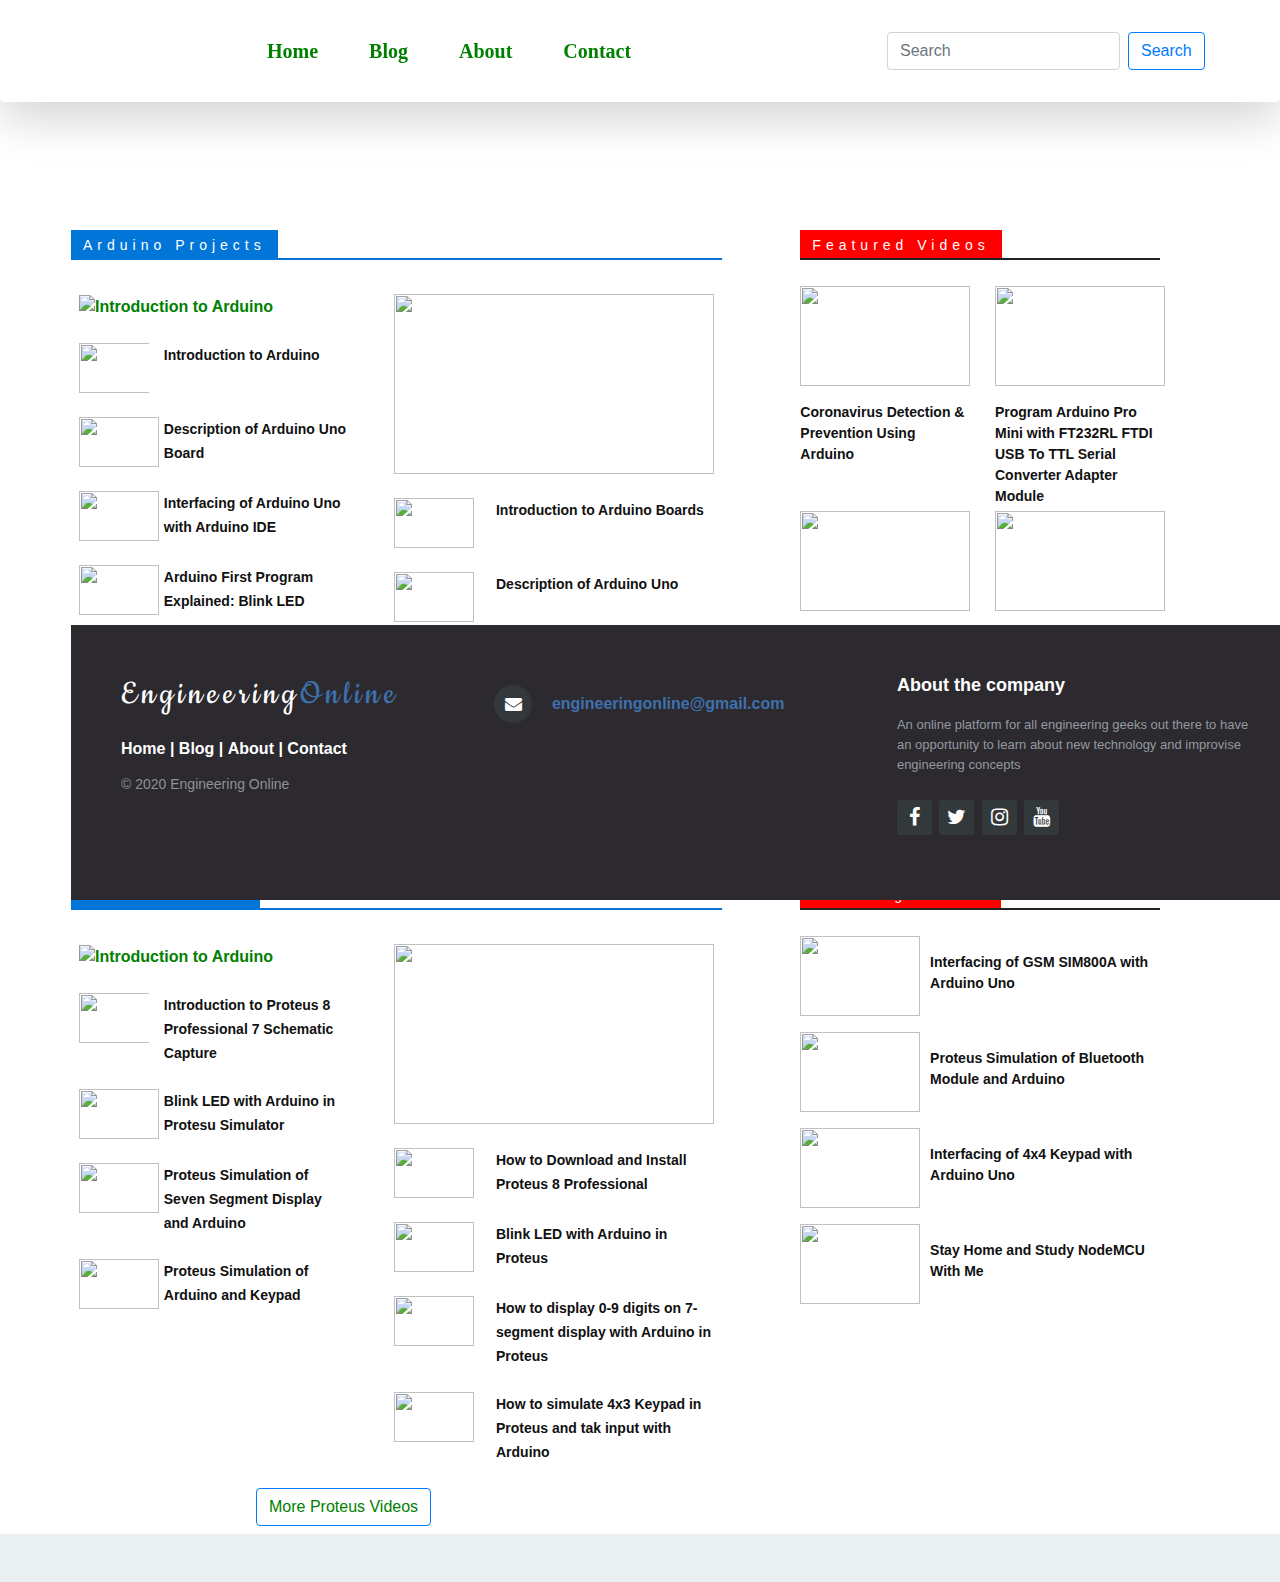
==== index.html @ c92e2bf2 "Add files via upload" ====
<!DOCTYPE html>
<html lang="en">

<head>
  <meta charset="UTF-8">
  <meta name="viewport" content="width=device-width, initial-scale=1.0 shrink-to-fit=no">
  <title>Engineering Online</title>
  <link rel="stylesheet" href="style.css">
  <link rel="stylesheet" href="https://stackpath.bootstrapcdn.com/bootstrap/4.4.1/css/bootstrap.min.css"
    integrity="sha384-Vkoo8x4CGsO3+Hhxv8T/Q5PaXtkKtu6ug5TOeNV6gBiFeWPGFN9MuhOf23Q9Ifjh" crossorigin="anonymous">

  <link rel="stylesheet" href="http://maxcdn.bootstrapcdn.com/font-awesome/4.2.0/css/font-awesome.min.css">

  <link href="http://fonts.googleapis.com/css?family=Cookie" rel="stylesheet" type="text/css">
  <link rel="stylesheet" href="https://cdnjs.cloudflare.com/ajax/libs/font-awesome/4.7.0/css/font-awesome.min.css">


    <link rel="shortcut icon" type="image/x-icon" href="images/icon.png" />
  
  </head>

<body >
  <div class="container-fluid" >
    <div class=" header-wrapper">
    <div class="row bg-white shadow-lg p-1 mb-1 bg-white rounded w-auto p-3">
      <div class="col-2">
        <div class="sitelogo">
          <a href="index.html" rel="home"> <img src="images/logo.png" alt="" width="90%"> </a>
        </div>
      </div>
      <div class="col-6" style="text-align: center;">
        <nav class="navbar navbar-expand-lg sticky-top m-1">

          <div class="collapse navbar-collapse" id="navbarSupportedContent">
            <ul class="navbar-nav ">
              <li class="nav-item active">
                <a class="nav-link" href="index.html">
                  <strong>Home</strong> <span class="sr-only">(current)</span></a>
              </li>
              <li class="nav-item">
                <a class="nav-link" href="blog.html">
                  <strong>Blog</strong> </a>
              </li>

              <li class="nav-item">
                <a class="nav-link" href="about.html"> <strong>About</strong></a>
              </li>

              <li class="nav-item">
                <a class="nav-link" href="contact.html"> <strong>Contact</strong></a>
              </li>
            </ul>
          </div>
        </nav>
      </div>
      <div class="col-4">
        <form class="form-inline my-2 my-lg-0 pt-3 pl-4">
          <input class="form-control mr-sm-2" type="search" placeholder="Search" aria-label="Search"
            style="vertical-align: middle;">
          <button class="btn btn-outline-primary  my-2 my-sm-0" type="submit">Search</button>
        </form>
      </div>
    </div>


    <!-- Engineering Online Image -->
    <div class="m-5 p-2 ">
      <div>
        <img src="images/FB Cover.png" alt="" style="width: 100%;">
      </div>

      <!-- Arduino Project Header -->
      <div class="mt-5    ">
        <div class="row ">
          <div class="col-7  mr-5" style="position: relative; border-color:  #0275d8">
            <h2 class="title block-title td-block-title">
              <span class="td-pulldown-size">Arduino Projects</span>
            </h2>
            <!-- Arduino Project 2 columns -->
            <div class="row font-weight-bold">

              <!-- Arduino column 1 -->
              <div class="col m-2 ">
                <a href="https://www.youtube.com/watch?v=WCl83KS8H1k&list=PLNc6TkKhCYcwiDbCUKBS79pUQWKiFgauI"
                  target="_blank">
                  <img src="images/Arduino beginner series.png" class="img-fluid rounded-flat-left"
                    alt="Introduction to Arduino">
                  <!-- <h4>Arduino Series for Beginners in English</h4> -->
                </a>

                <div class="row mt-4">
                  <div class=" col-4 " style="display: inline-block;">
                    <a href="https://www.youtube.com/watch?v=WCl83KS8H1k&t=4s" target="_blank">
                      <img src="images/arduino1.jpg" class="img-fluid rounded-flat-left"
                        style="width: 80px; height: 50px; ">
                    </a>
                  </div>
                  <div class="col-8 pl-0 " style="display: inline-block;">
                    <a href="https://www.youtube.com/watch?v=WCl83KS8H1k&t=4s" target="_blank">
                      <h8 style="font-size: 14px; color: #111 !important; font-family: sans-serif; ">Introduction to
                        Arduino</h8>
                    </a>
                  </div>
                </div>

                <div class="row mt-4">
                  <div class=" col-4 pr-0 " style="display: inline-block; ">
                    <a href="https://www.youtube.com/watch?v=MfM-VHK6rqg&t=4s" target="_blank">
                      <img src="images/arduino2.jpg" class="img-fluid rounded-flat-left"
                        style="width: 80px; height: 50px; ">
                    </a>
                  </div>
                  <div class="col-8 pl-0" style="display: inline-block;">
                    <a href="https://www.youtube.com/watch?v=MfM-VHK6rqg&t=4s" target="_blank">
                      <h8 style="width: 60px; font-size: 14px; color: #111 !important; font-family: sans-serif; ">
                        Description of Arduino Uno Board</h8>
                    </a>
                  </div>
                </div>

                <div class="row mt-4">
                  <div class=" col-4 pr-0 " style="display: inline-block; ">
                    <a href="https://www.youtube.com/watch?v=HtFs7dyzcH8&t=8s" target="_blank">
                      <img src="images/arduino3.jpg" class="img-fluid rounded-flat-left"
                        style="width: 80px; height: 50px; ">
                    </a>
                  </div>
                  <div class="col-8 pl-0" style="display: inline-block;">
                    <a href="https://www.youtube.com/watch?v=HtFs7dyzcH8&t=8s" target="_blank">
                      <h8 style="width: 60px; font-size: 14px; color: #111 !important; font-family: sans-serif; ">
                        Interfacing of Arduino Uno with Arduino IDE</h8>
                    </a>
                  </div>
                </div>

                <div class="row mt-4">
                  <div class=" col-4 pr-0 " style="display: inline-block; ">
                    <a href="https://www.youtube.com/watch?v=Pu3fEiSdxAQ&t=13s" target="_blank">
                      <img src="images/arduino4.jpg" class="img-fluid rounded-flat-left"
                        style="width: 80px; height: 50px; ">
                    </a>
                  </div>
                  <div class="col-8 pl-0" style="display: inline-block;">
                    <a href="https://www.youtube.com/watch?v=Pu3fEiSdxAQ&t=13s" target="_blank">
                      <h8 style="width: 60px; font-size: 14px; color: #111 !important; font-family: sans-serif; ">Arduino
                        First Program Explained: Blink LED</h8>
                    </a>
                  </div>
                </div>

              </div>

              <!-- Arduino Column 2 -->
              <div class="col m-2 ">
                <a href="https://www.youtube.com/watch?v=WCl83KS8H1k&list=PLNc6TkKhCYcwiDbCUKBS79pUQWKiFgauI"
                  target="_blank">
                  <img src="images/editted 2nd collage of arduino beginners series in hindi and urdu .png"
                    class="img-fluid rounded-flat-left" style="height: 180px; width: 320px;">
                  <!-- <h4 style="text-decoration: none;">Arduino Series for Beginners in Urdu/Hindi</h4> -->
                </a>

                <div class="row mt-4">
                  <div class=" col-4 pr-0 " style="display: inline-block; ">
                    <a href="https://www.youtube.com/watch?v=cGRuaPdqjuA" target="_blank">
                      <img src="images/urduand hindi background.jpg" class="img-fluid rounded-flat-left"
                        style="width: 80px; height: 50px; ">
                    </a>
                  </div>
                  <div class="col-8 pl-0" style="display: inline-block;">
                    <a href="https://www.youtube.com/watch?v=cGRuaPdqjuA" target="_blank">
                      <h8 style="width: 60px; font-size: 14px; color: #111 !important; font-family: sans-serif; ">
                        Introduction to Arduino Boards</h8>
                    </a>
                  </div>
                </div>

                <div class="row mt-4">
                  <div class=" col-4 pr-0 " style="display: inline-block; ">
                    <a href="https://www.youtube.com/watch?v=4GYyev8tdfU&t=148s" target="_blank">
                      <img src="images/3.jpg" class="img-fluid rounded-flat-left" style="width: 80px; height: 50px; ">
                    </a>
                  </div>
                  <div class="col-8 pl-0" style="display: inline-block;">
                    <a href="https://www.youtube.com/watch?v=4GYyev8tdfU&t=148s" target="_blank">
                      <h8 style="width: 60px; font-size: 14px; color: #111 !important; font-family: sans-serif; ">
                        Description of Arduino Uno</h8>
                    </a>
                  </div>
                </div>

                <div class="row mt-4">
                  <div class=" col-4 pr-0 " style="display: inline-block; ">
                    <a href="https://www.youtube.com/watch?v=ubmYZvcDr7Y&t=50s" target="_blank">
                      <img src="images/hindi urdu 3.jpg" class="img-fluid rounded-flat-left"
                        style="width: 80px; height: 50px; ">
                    </a>
                  </div>
                  <div class="col-8 pl-0" style="display: inline-block;">
                    <a href="https://www.youtube.com/watch?v=ubmYZvcDr7Y&t=50s" target="_blank">
                      <h8 style="width: 60px; font-size: 14px; color: #111 !important; font-family: sans-serif; ">
                        Interfacing of Arduino Uno with Arduino IDE</h8>
                    </a>
                  </div>
                </div>

                <div class="row mt-4">
                  <div class=" col-4 pr-0 " style="display: inline-block; ">
                    <a href="https://www.youtube.com/watch?v=y63PxMlhlFw&t=2s" target="_blank">
                      <img src="images/hindi urdu 4.jpg" class="img-fluid rounded-flat-left"
                        style="width: 80px; height: 50px; ">
                    </a>
                  </div>
                  <div class="col-8 pl-0" style="display: inline-block;">
                    <a href="https://www.youtube.com/watch?v=y63PxMlhlFw&t=2s" target="_blank">
                      <h8 style="width: 60px; font-size: 14px; color: #111 !important; font-family: sans-serif; ">Arduino
                        First Program Explained: Blink LED</h8>
                    </a>
                  </div>
                </div>

              </div>

            </div>
          </div>
          <!-- Featured Heading -->
          <div class="col-4     " style="position: relative;">
            <h2 class="title block-title" style=" -color: red;">
              <span style="background-color: red !important;">Featured Videos</span>
            </h2>
            <!-- Featured Row 1 -->
            <div class="row mb-1">

              <div class="col-6 ">
                <a href="https://www.youtube.com/watch?v=qvhQBB5Yrbk" target="_blank">
                  <img src="images/corona thumbnail.jpg" width="170px" height="100px">
                  <br>
                  <div class="mt-3 font-weight-bold"
                    style="font-size: 14px; color: #111 !important; font-family: sans-serif;">Coronavirus Detection &
                    Prevention Using Arduino </div>
                </a>
              </div>

              <div class="col-6 ">
                <a href="https://www.youtube.com/watch?v=mSw9Wpd4P8Y&t=10sk" target="_blank">
                  <img src="images/arduino pro mini thumbnail.jpg" width="170px" height="100px">
                  <br>
                  <div class="mt-3 font-weight-bold"
                    style="font-size: 14px; color: #111 !important; font-family: sans-serif; font-weight: 500;">Program
                    Arduino Pro Mini with FT232RL FTDI USB To TTL Serial Converter Adapter Module </div>
                </a>
              </div>

            </div>

            <!-- Featured Row 2 -->
            <div class="row mb-1">

              <div class="col-6 ">
                <a href="https://www.youtube.com/watch?v=QKVK9Z6BiEc&t=1s" target="_blank">
                  <img src="images/nodemcu2.jpg" width="170px" height="100px">
                  <br>
                  <div class="mt-3 font-weight-bold"
                    style="font-size: 14px; color: #111 !important; font-family: sans-serif;">Create NodeMCU ESP8266
                    Server in Arduino IDE</div>
                </a>
              </div>

              <div class="col-6 ">
                <a href="https://www.youtube.com/watch?v=rQlJboVSBws&t=6s" target="_blank">
                  <img src="images/Arduino with Ardublockly 2.png" width="170px" height="100px">
                  <br>
                  <div class="mt-3 font-weight-bold"
                    style="font-size: 14px; color: #111 !important; font-family: sans-serif; font-weight: 500;">Program
                    Arduino with Ardublockly Without Writing any Code</div>
                </a>
              </div>

            </div>

          </div>
        </div>
      </div>

      <!-- More Arduino Projects -->

      <div class="mt-3" style="width: fit-content; position: relative; left: 200px; ">
        <a class="btn btn-outline-primary" href="#" role="button">More Arduino Videos</a>
      </div>


      <!-- Proteus Videos----------------------------------------------------------------------------- -->

      <div class="mt-5    ">
        <div class="row ">
          <div class="col-7  mr-5" style="position: relative;  -color:  #0275d8">
            <h2 class="title block-title td-block-title">
              <span class="td-pulldown-size"> Proteus Videos</span>
            </h2>
            <!-- Proteus Videos 2 columns -->
            <div class="row font-weight-bold">

              <!-- Proteus column 1 -->
              <div class="col m-2 ">
                <a href="https://www.youtube.com/watch?v=PsJeNMyGX3I&list=PLNc6TkKhCYcyHrMFtsREjhq6ptbyuZQ8m"
                  target="_blank">
                  <img src="images/Arduino beginner series.png" class="img-fluid rounded-flat-left"
                    alt="Introduction to Arduino">
                  <!-- <h4>Arduino Series for Beginners in English</h4> -->
                </a>

                <div class="row mt-4">
                  <div class=" col-4 " style="display: inline-block;">
                    <a href="https://www.youtube.com/watch?v=PsJeNMyGX3I&t=2s" target="_blank">
                      <img src="images/proteus1.jpg" class="img-fluid rounded-flat-left"
                        style="width: 80px; height: 50px; ">
                    </a>
                  </div>
                  <div class="col-8 pl-0 " style="display: inline-block;">
                    <a href="https://www.youtube.com/watch?v=PsJeNMyGX3I&t=2s" target="_blank">
                      <h8 style="font-size: 14px; color: #111 !important; font-family: sans-serif; ">Introduction to
                        Proteus 8 Professional 7 Schematic Capture</h8>
                    </a>
                  </div>
                </div>

                <div class="row mt-4">
                  <div class=" col-4 pr-0 " style="display: inline-block; ">
                    <a href="https://www.youtube.com/watch?v=km5c6QVhAHc" target="_blank">
                      <img src="images/proteus 2.jpg" class="img-fluid rounded-flat-left"
                        style="width: 80px; height: 50px; ">
                    </a>
                  </div>
                  <div class="col-8 pl-0" style="display: inline-block;">
                    <a href="https://www.youtube.com/watch?v=km5c6QVhAHc" target="_blank">
                      <h8 style="width: 60px; font-size: 14px; color: #111 !important; font-family: sans-serif; ">Blink
                        LED with Arduino in Protesu Simulator</h8>
                    </a>
                  </div>
                </div>

                <div class="row mt-4">
                  <div class=" col-4 pr-0 " style="display: inline-block; ">
                    <a href="https://www.youtube.com/watch?v=P3HuRi_XeR0&t=50s" target="_blank">
                      <img src="images/proteus3.jpg" class="img-fluid rounded-flat-left"
                        style="width: 80px; height: 50px; ">
                    </a>
                  </div>
                  <div class="col-8 pl-0" style="display: inline-block;">
                    <a href="https://www.youtube.com/watch?v=P3HuRi_XeR0&t=50s" target="_blank">
                      <h8 style="width: 60px; font-size: 14px; color: #111 !important; font-family: sans-serif; ">Proteus
                        Simulation of Seven Segment Display and Arduino</h8>
                    </a>
                  </div>
                </div>

                <div class="row mt-4">
                  <div class=" col-4 pr-0 " style="display: inline-block; ">
                    <a href="https://www.youtube.com/watch?v=Ab97a35zytc" target="_blank">
                      <img src="images/proteus4.jpg" class="img-fluid rounded-flat-left"
                        style="width: 80px; height: 50px; ">
                    </a>
                  </div>
                  <div class="col-8 pl-0" style="display: inline-block;">
                    <a href="https://www.youtube.com/watch?v=Ab97a35zytc" target="_blank">
                      <h8 style="width: 60px; font-size: 14px; color: #111 !important; font-family: sans-serif; ">Proteus
                        Simulation of Arduino and Keypad</h8>
                    </a>
                  </div>
                </div>

              </div>

              <!-- Proteus Column 2 -->
              <div class="col m-2 ">
                <a href="https://www.youtube.com/watch?v=WCl83KS8H1k&list=PLNc6TkKhCYcwiDbCUKBS79pUQWKiFgauI"
                  target="_blank">
                  <img src="images/editted 2nd collage of arduino beginners series in hindi and urdu .png"
                    class="img-fluid rounded-flat-left" style="height: 180px; width: 320px;">
                  <!-- <h4 style="text-decoration: none;">Arduino Series for Beginners in Urdu/Hindi</h4> -->
                </a>

                <div class="row mt-4">
                  <div class=" col-4 pr-0 " style="display: inline-block; ">
                    <a href="https://www.youtube.com/watch?v=PdKL0D908WQ&t=7s" target="_blank">
                      <img src="images/proteus urdu 1.jpg" class="img-fluid rounded-flat-left"
                        style="width: 80px; height: 50px; ">
                    </a>
                  </div>
                  <div class="col-8 pl-0" style="display: inline-block;">
                    <a href="https://www.youtube.com/watch?v=PdKL0D908WQ&t=7s" target="_blank">
                      <h8 style="width: 60px; font-size: 14px; color: #111 !important; font-family: sans-serif; ">How to
                        Download and Install Proteus 8 Professional</h8>
                    </a>
                  </div>
                </div>

                <div class="row mt-4">
                  <div class=" col-4 pr-0 " style="display: inline-block; ">
                    <a href="https://www.youtube.com/watch?v=nMiNwWLHAL0&t=85s" target="_blank">
                      <img src="images/proteus urdu 2.jpg" class="img-fluid rounded-flat-left"
                        style="width: 80px; height: 50px; ">
                    </a>
                  </div>
                  <div class="col-8 pl-0" style="display: inline-block;">
                    <a href="https://www.youtube.com/watch?v=nMiNwWLHAL0&t=85s" target="_blank">
                      <h8 style="width: 60px; font-size: 14px; color: #111 !important; font-family: sans-serif; ">Blink
                        LED with Arduino in Proteus</h8>
                    </a>
                  </div>
                </div>

                <div class="row mt-4">
                  <div class=" col-4 pr-0 " style="display: inline-block; ">
                    <a href="https://www.youtube.com/watch?v=p4ZW2vJdNzE&t=13s" target="_blank">
                      <img src="images/proteus urdu 3.jpg" class="img-fluid rounded-flat-left"
                        style="width: 80px; height: 50px; ">
                    </a>
                  </div>
                  <div class="col-8 pl-0" style="display: inline-block;">
                    <a href="https://www.youtube.com/watch?v=p4ZW2vJdNzE&t=13s" target="_blank">
                      <h8 style="width: 60px; font-size: 14px; color: #111 !important; font-family: sans-serif; ">How to
                        display 0-9 digits on 7-segment display with Arduino in Proteus</h8>
                    </a>
                  </div>
                </div>

                <div class="row mt-4">
                  <div class=" col-4 pr-0 " style="display: inline-block; ">
                    <a href="https://www.youtube.com/watch?v=Mv_6IqJZA3Y&t=1s" target="_blank">
                      <img src="images/proteus urdu 4.jpg" class="img-fluid rounded-flat-left"
                        style="width: 80px; height: 50px; ">
                    </a>
                  </div>
                  <div class="col-8 pl-0" style="display: inline-block;">
                    <a href="https://www.youtube.com/watch?v=Mv_6IqJZA3Y&t=1s" target="_blank">
                      <h8 style="width: 60px; font-size: 14px; color: #111 !important; font-family: sans-serif; ">How to
                        simulate 4x3 Keypad in Proteus and tak input with Arduino</h8>
                    </a>
                  </div>
                </div>

              </div>

            </div>
          </div>
          <!-- Featured Heading -->
          <div class="col-4     " style="position: relative;">
            <h2 class="title block-title" style=" -color: red;">
              <span style="background-color: red !important;">Trending Videos</span>
            </h2>

            <!-- Featured Row 1 -->
            <div class="row mb-3">

              <div class="col-4    ">
                <a href="https://www.youtube.com/watch?v=sZxCpPYpkyY" target="_blank">
                  <img src="images/arduino9.jpg" width="120px" height="80px">
                </a>
              </div>

              <div class="col-8    ">
                <a href="https://www.youtube.com/watch?v=sZxCpPYpkyY" target="_blank">
                  <div class="mt-3 font-weight-bold"
                    style="font-size: 14px; color: #111 !important; font-family: sans-serif;">Interfacing of GSM SIM800A
                    with Arduino Uno </div>
                </a>

              </div>

            </div>

            <!-- Featured Row 2 -->
            <div class="row mb-3">

              <div class="col-4    ">
                <a href="hhttps://www.youtube.com/watch?v=eGXo5K19iqs&t=35s" target="_blank">
                  <img src="images/proteus7.jpg" width="120px" height="80px">
                </a>
              </div>

              <div class="col-8    ">
                <a href="https://www.youtube.com/watch?v=eGXo5K19iqs&t=35s" target="_blank">
                  <div class="mt-3 font-weight-bold"
                    style="font-size: 14px; color: #111 !important; font-family: sans-serif;">Proteus Simulation of
                    Bluetooth Module and Arduino</div>
                </a>
              </div>

            </div>

            <!-- Featured Row 3 -->
            <div class="row mb-3">

              <div class="col-4    ">
                <a href="https://www.youtube.com/watch?v=1b4qflLxy_c&t=2s" target="_blank">
                  <img src="images/arduino6.jpg" width="120px" height="80px">
                </a>
              </div>

              <div class="col-8    ">
                <a href="https://www.youtube.com/watch?v=1b4qflLxy_c&t=2s" target="_blank">
                  <div class="mt-3 font-weight-bold"
                    style="font-size: 14px; color: #111 !important; font-family: sans-serif;">Interfacing of 4x4 Keypad
                    with Arduino Uno</div>
                </a>
              </div>

            </div>

            <!-- Featured Row 4 -->
            <div class="row mb-3">

              <div class="col-4    ">
                <a href="https://www.youtube.com/watch?v=ZXfCMfuwWLM" target="_blank">
                  <img src="images/thumbnail.png" width="120px" height="80px">
                </a>
              </div>

              <div class="col-8    ">
                <a href="https://www.youtube.com/watch?v=ZXfCMfuwWLM" target="_blank">
                  <div class="mt-3 font-weight-bold"
                    style="font-size: 14px; color: #111 !important; font-family: sans-serif;">Stay Home and Study NodeMCU With Me</div>
                </a>
              </div>

            </div>

          </div>

          <!-- More Proteus Videos -->

          <div class="mt-3" style="width: fit-content; position: relative; left: 200px; ">
            <a class="btn btn-outline-primary" href="#" role="button">More Proteus Videos</a>
          </div>

        </div>
        
        <!-- <footer class="footer mt-5 py-3">
          <div class="container-fluid">
            <span class="text-muted">Place sticky footer content here.</span>
          </div>
        </footer> -->
        <footer class="footer-distributed">

          <div class="footer-left">
              <!-- <img src="images/logo.png"> -->
            <h3>Engineering<span>Online</span></h3>
    
            <p class="footer-links">
              <a href="index.html">Home</a>
              |
              <a href="blog.html">Blog</a>
              |
              <a href="about.html">About</a>
              |
              <a href="contact.html">Contact</a>
            </p>
    
            <p class="footer-company-name">© 2020 Engineering Online</p>
          </div>
    
          <div class="footer-center">
            <!-- <div>
              <i class="fa fa-map-marker"></i>
                <p><span>309 - Rupa Solitaire,
                Bldg. No. A - 1, Sector - 1</span>
                Mahape, Navi Mumbai - 400710</p>
            </div>
    
            <div>
              <i class="fa fa-phone"></i>
              <p>+91 22-27782183</p>
            </div> -->
            <div>
              <i class="fa fa-envelope"></i>
              <p><a href="mailto:engineeringonline@gmail.com">engineeringonline@gmail.com</a></p>
            </div>
          </div>
          <div class="footer-right">
            <p class="footer-company-about">
              <span>About the company</span>
              An online platform for all engineering geeks out there to have an opportunity to learn about new technology and improvise engineering concepts</p>
            <div class="footer-icons">
              <a href="https://web.facebook.com/Engineeringonline0/"><i class="fa fa-facebook"></i></a>
              <a href="https://twitter.com/EngOnline0"><i class="fa fa-twitter"></i></a>
              <a href="https://www.instagram.com/engineeringonline0/"><i class="fa fa-instagram"></i></a>
              <!-- <a href="#"><i class="fa fa-linkedin"></i></a> -->
              <a href="https://www.youtube.com/engineeringonline"><i class="fa fa-youtube"></i></a>
            </div>
          </div>
        </footer>
  </div>




      <script src="https://code.jquery.com/jquery-3.4.1.slim.min.js"
        integrity="sha384-J6qa4849blE2+poT4WnyKhv5vZF5SrPo0iEjwBvKU7imGFAV0wwj1yYfoRSJoZ+n"
        crossorigin="anonymous"></script>
      <script src="https://cdn.jsdelivr.net/npm/popper.js@1.16.0/dist/umd/popper.min.js"
        integrity="sha384-Q6E9RHvbIyZFJoft+2mJbHaEWldlvI9IOYy5n3zV9zzTtmI3UksdQRVvoxMfooAo"
        crossorigin="anonymous"></script>
      <script src="https://stackpath.bootstrapcdn.com/bootstrap/4.4.1/js/bootstrap.min.js"
        integrity="sha384-wfSDF2E50Y2D1uUdj0O3uMBJnjuUD4Ih7YwaYd1iqfktj0Uod8GCExl3Og8ifwB6"
        crossorigin="anonymous"></script>
</body>

</html>
---- style.css ----
body {font-family: "Times New Roman", Georgia, Serif;}
h1, h2, h3, h4, h5, h6 {
  font-family: "Playfair Display";
  letter-spacing: 5px;
}

li a:hover {
    background-color:#0275d8;
    color: white; 
}

a:link{
    text-decoration: none !important;
    color: green;
}

h8:hover, a:hover {
    color: red;
}
    
.nav-link{
    font-family: Cambria, Cochin, Georgia, Times, 'Times New Roman', serif;
    font-weight: 1800;
    font-size: 20px;
}
li{
    padding-right: 35px;
}
.title{
    position: relative;
    border-color: #34495e;
    font-family: 'Roboto',sans-serif;
    font-size: 14px;
    line-height: 1;
    margin-top: 0;
    margin-bottom: 26px;
    border-bottom: 2px solid #222
    border-color: #5362c1;
}

border-red{
    style: border solid red;
}
border-blue{
    style: border solid blue;
}

.block-title {
    font-family: 'Roboto',sans-serif;
    font-size: 14px;
    line-height: 1;
    margin-top: 0;
    margin-bottom: 26px;
    border-bottom: 2px solid #222;
}
.block-title a, .block-title label, .block-title span {
    line-height: 17px;
    display: inline-block;
    padding: 7px 12px 4px;
    background-color: #222;
    color: #fff;
}
.td-pulldown-size{
    background-color: #0275d8 !important;

}
.td-block-title{
    border-color: #0275d8;
}

.more-projects a {
    color: #a5a5a5;
    font-size: 12px;
    margin: 0 auto;
    padding: 8px 10px;
    border-width: 1px;
    border-style: solid;
    border-color: #c9c9c9;
    display: block;
    width: fit-content;
}
/* .footer {
    background-color: #f5f5f5;
} */


@import url('http://fonts.googleapis.com/css?family=Open+Sans:400,700');
 
*{
	padding:0;
	margin:0;
}
 
html{
	background-color: #eaf0f2;
}
 
body{
	font:16px/1.6 Arial,  sans-serif;
}
 
header{
	text-align: center;
	padding-top: 100px;
	margin-bottom:190px;
}
 
header h1{
	font: normal 32px/1.5 'Open Sans', sans-serif;
	color: #3F71AE;
	padding-bottom: 16px;
}
 
header h2{
	color: #F05283;
}
 
header span{
	color: #3F71EA;
}
 
 
/* The footer is fixed to the bottom of the page */
 
footer{
	position: fixed;
	bottom: 0;
}
 
@media (max-height:800px){
	footer { position: static; }
	header { padding-top:40px; }
}
 
 
.footer-distributed{
	background-color: #2c292f;
	box-sizing: border-box;
	width: 100%;
	text-align: left;
	font: bold 16px sans-serif;
	padding: 50px 50px 60px 50px;
	margin-top: 80px;
}
 
.footer-distributed .footer-left,
.footer-distributed .footer-center,
.footer-distributed .footer-right{
	display: inline-block;
	vertical-align: top;
}
 
/* Footer left */
 
.footer-distributed .footer-left{
	width: 30%;
}
 
.footer-distributed h3{
	color:  #ffffff;
	font: normal 36px 'Cookie', cursive;
	margin: 0;
}
 
/* The company logo */
 
.footer-distributed .footer-left img{
	width: 30%;
}
 
.footer-distributed h3 span{
	color:  #3F71AE;
}
 
/* Footer links */
 
.footer-distributed .footer-links{
	color:  #ffffff;
	margin: 20px 0 12px;
}
 
.footer-distributed .footer-links a{
	display:inline-block;
	line-height: 1.8;
	text-decoration: none;
	color:  inherit;
}
 
.footer-distributed .footer-company-name{
	color:  #8f9296;
	font-size: 14px;
	font-weight: normal;
	margin: 0;
}
 
/* Footer Center */
 
.footer-distributed .footer-center{
	width: 35%;
}
 
 
.footer-distributed .footer-center i{
	background-color:  #33383b;
	color: #ffffff;
	font-size: 25px;
	width: 38px;
	height: 38px;
	border-radius: 50%;
	text-align: center;
	line-height: 42px;
	margin: 10px 15px;
	vertical-align: middle;
}
 
.footer-distributed .footer-center i.fa-envelope{
	font-size: 17px;
	line-height: 38px;
}
 
.footer-distributed .footer-center p{
	display: inline-block;
	color: #ffffff;
	vertical-align: middle;
	margin:0;
}
 
.footer-distributed .footer-center p span{
	display:block;
	font-weight: normal;
	font-size:14px;
	line-height:2;
}
 
.footer-distributed .footer-center p a{
	color:  #3F71AE;
	text-decoration: none;;
}
 
 
/* Footer Right */
 
.footer-distributed .footer-right{
	width: 30%;
}
 
.footer-distributed .footer-company-about{
	line-height: 20px;
	color:  #92999f;
	font-size: 13px;
	font-weight: normal;
	margin: 0;
}
 
.footer-distributed .footer-company-about span{
	display: block;
	color:  #ffffff;
	font-size: 18px;
	font-weight: bold;
	margin-bottom: 20px;
}
 
.footer-distributed .footer-icons{
	margin-top: 25px;
}
 
.footer-distributed .footer-icons a{
	display: inline-block;
	width: 35px;
	height: 35px;
	cursor: pointer;
	background-color:  #33383b;
	border-radius: 2px;
 
	font-size: 20px;
	color: #ffffff;
	text-align: center;
	line-height: 35px;
 
	margin-right: 3px;
	margin-bottom: 5px;
}
 
/* Here is the code for Responsive Footer */
/* You can remove below code if you don't want Footer to be responsive */
 
 
@media (max-width: 880px) {
 
	.footer-distributed .footer-left,
	.footer-distributed .footer-center,
	.footer-distributed .footer-right{
		display: block;
		width: 100%;
		margin-bottom: 40px;
		text-align: center;
	}
 
	.footer-distributed .footer-center i{
		margin-left: 0;
	}
 
}
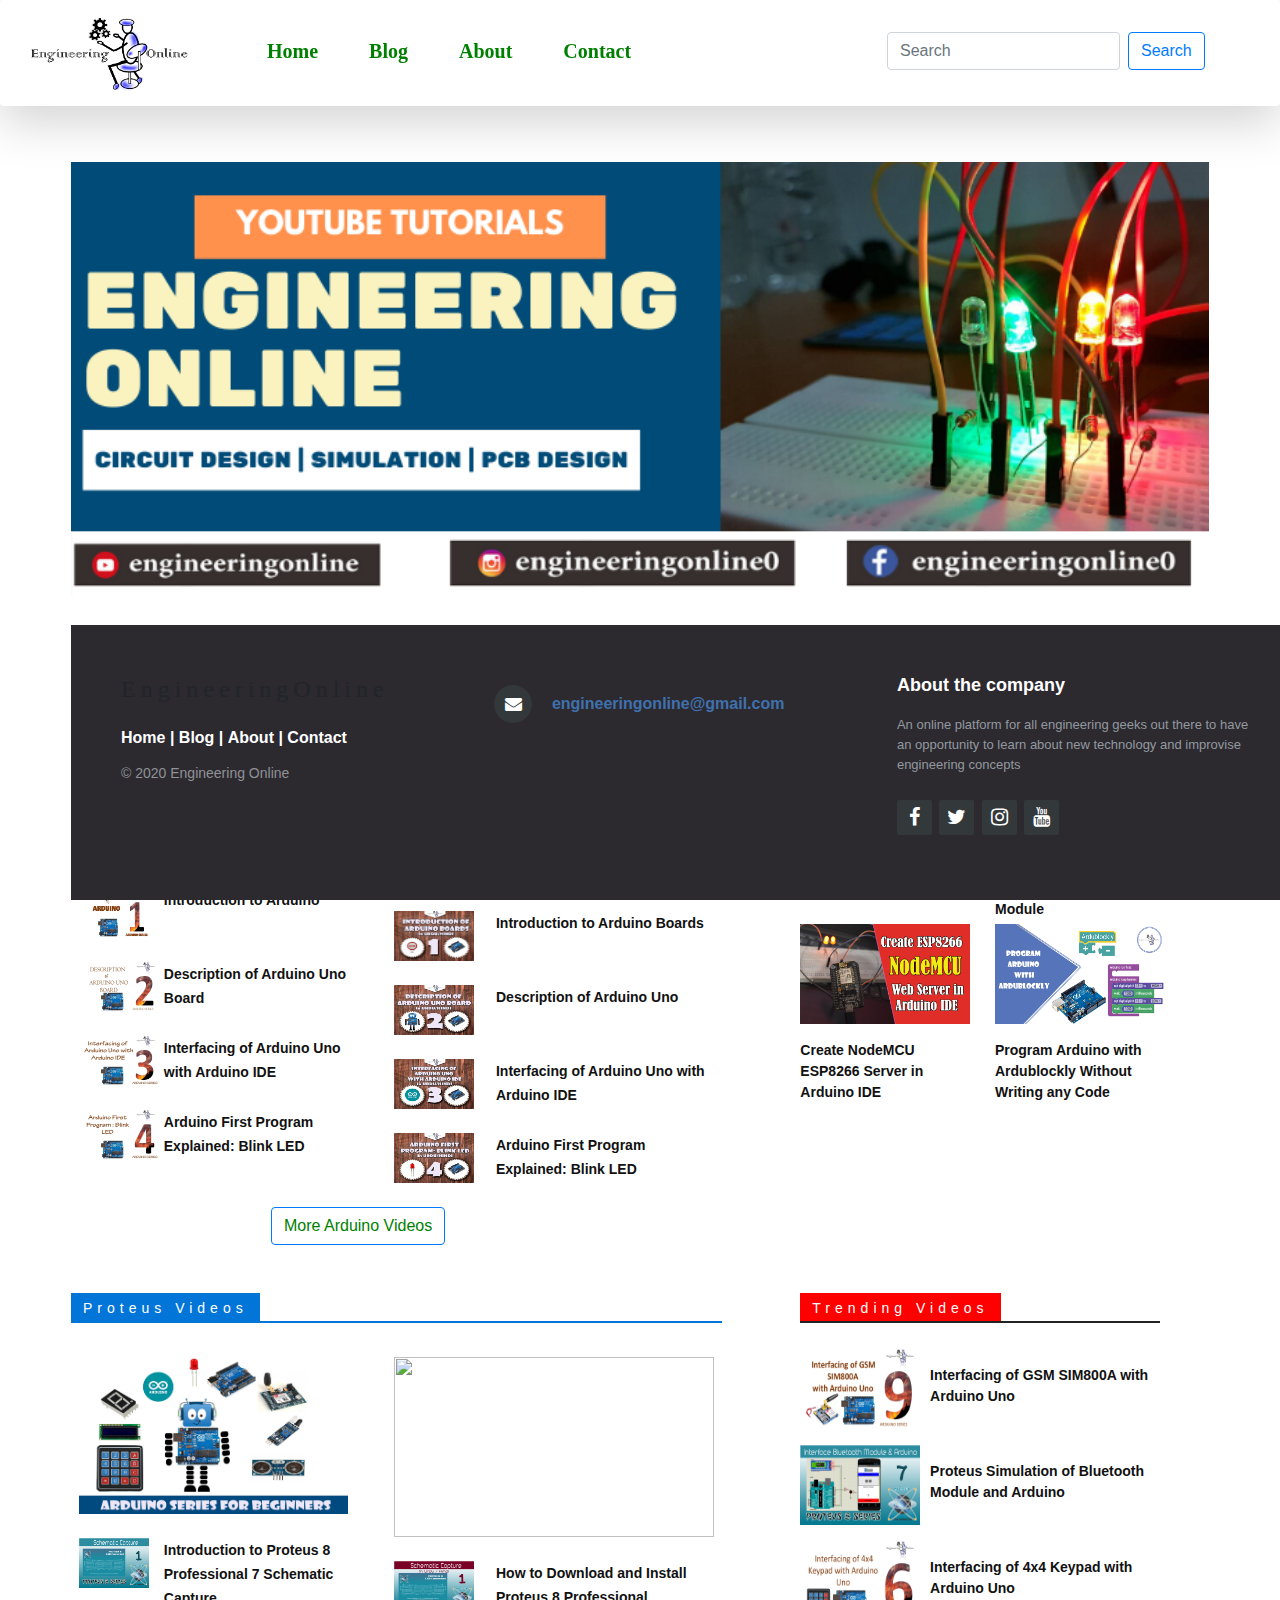
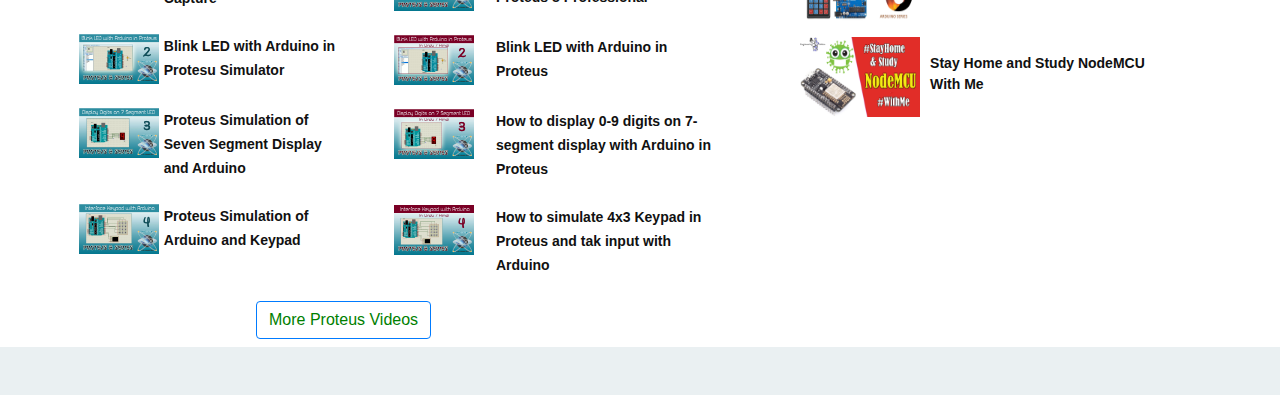
==== commit 76857d9c: "Add files via upload" ====
--- a/index.html
+++ b/index.html
@@ -544,7 +544,7 @@
 
           <div class="footer-left">
               <!-- <img src="images/logo.png"> -->
-            <h3>Engineering<span>Online</span></h3>
+            <h4>Engineering<span>Online</span></h4>
     
             <p class="footer-links">
               <a href="index.html">Home</a>
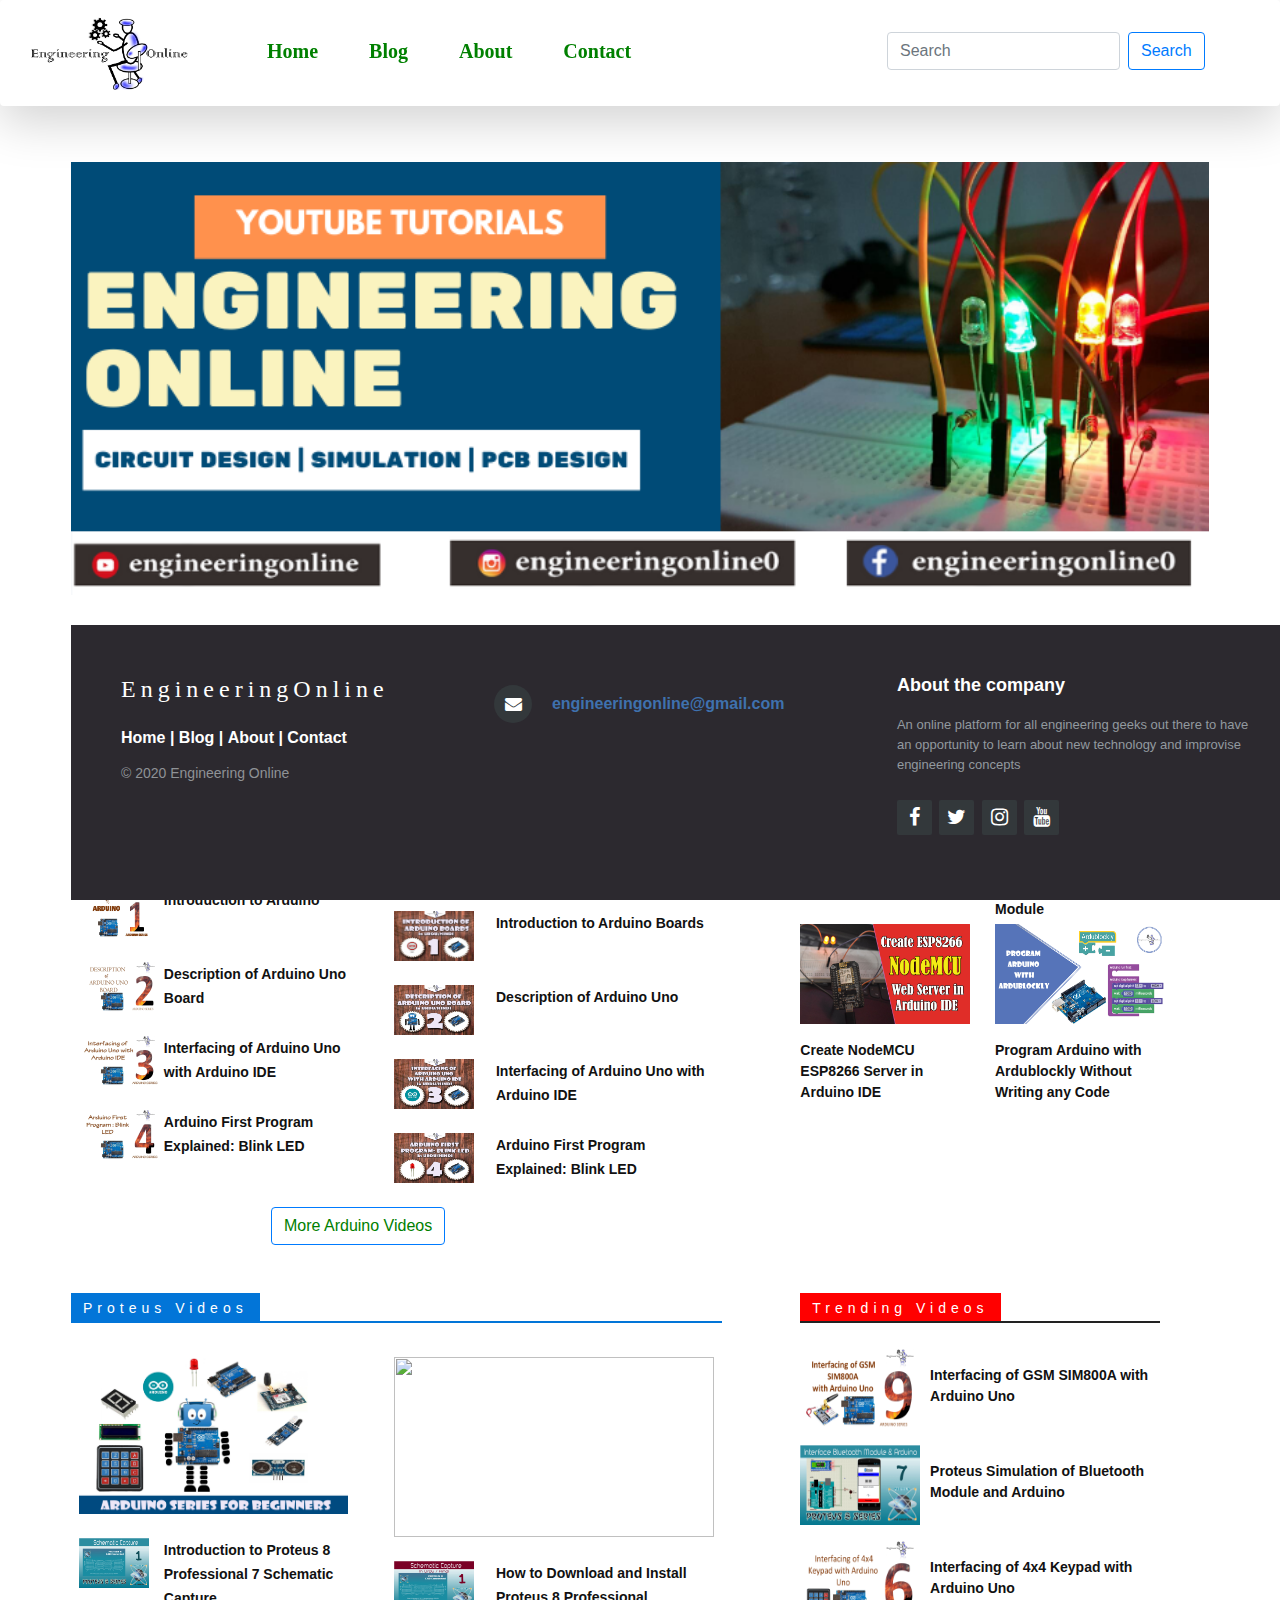
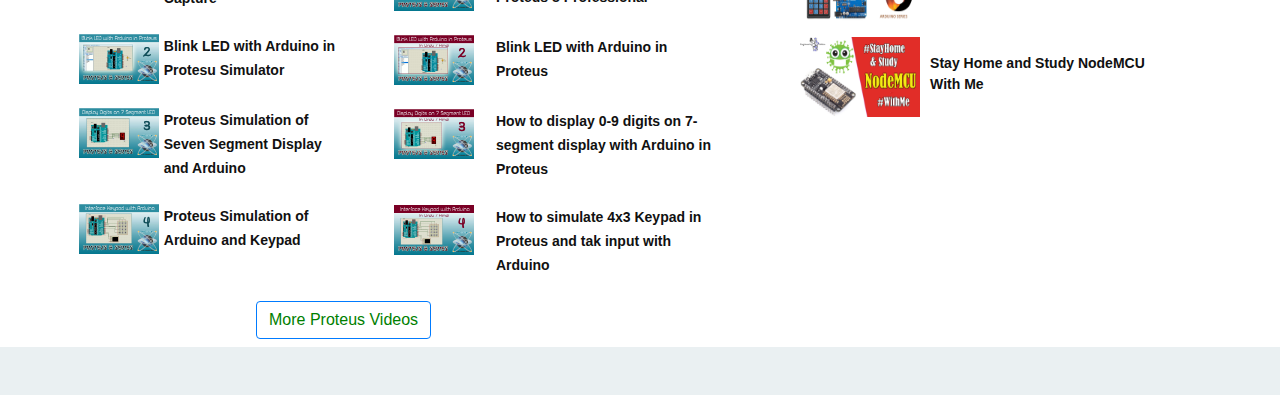
==== commit 12886a84: "Add files via upload" ====
--- a/index.html
+++ b/index.html
@@ -544,7 +544,7 @@
 
           <div class="footer-left">
               <!-- <img src="images/logo.png"> -->
-            <h4>Engineering<span>Online</span></h4>
+            <h4 style="color: white;">Engineering<span>Online</span></h4>
     
             <p class="footer-links">
               <a href="index.html">Home</a>
